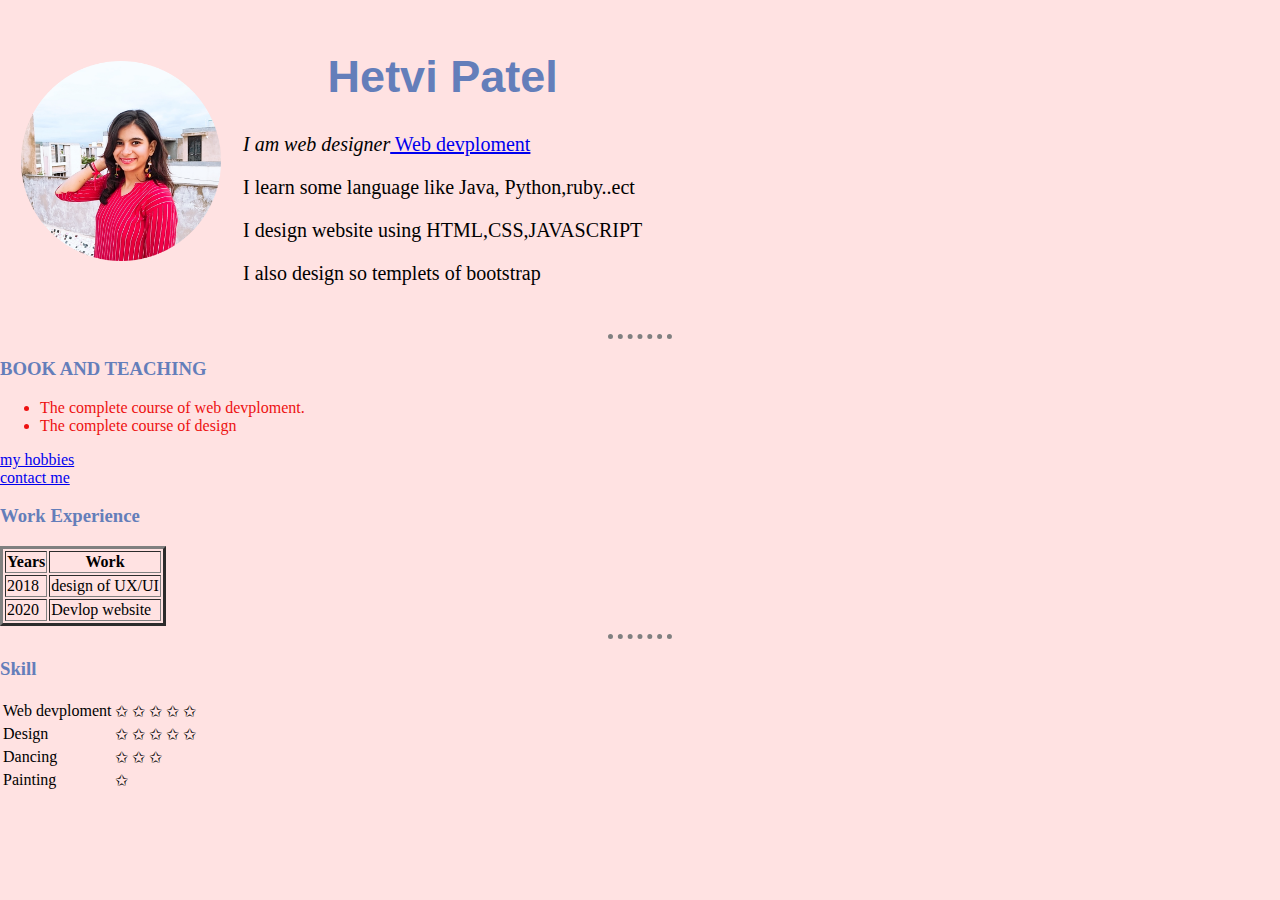
==== index.html @ 43c9e1fd "Add initial HP website files" ====
<!DOCTYPE html>
<html lang="en">
<head>
    <meta charset="UTF-8">
    <title>my personal website</title>
    <link rel="stylesheet" href="style.css">
</head>
<body style="background-color:#ffe2e2;">
  <table cellspacing="20">
      <tr>
          <td><img src="circle-cropped%20(1).png" alt="" width="200"> </td>
          <td><h1> Hetvi Patel</h1>
        <p> <em> I am web designer</em><a href="#"> Web devploment</a></p>
        <p>I learn some language like Java, Python,ruby..ect </p>
        <p> I design website using HTML,CSS,JAVASCRIPT </p>
        <p> I also design so templets of bootstrap</p> </td>
      </tr> 
  </table>
    <hr>
 
 <h3> BOOK AND TEACHING </h3>
  <ul>
      <li> The complete course of web devploment.</li>
      <li> The complete course of design </li>
  </ul>
  <a href="hobbies.html"> my hobbies</a>
  <br>
   <a href="contact.html"> contact me</a>
   <h3> Work Experience </h3>
   <table border="3">
           <tr>
               <th> Years </th>
               <th> Work </th>
           </tr>
             <tr>
                 <td> 2018 </td>
                 <td> design of UX/UI </td>
             </tr>
             <tr>
                 <td> 2020 </td>
                 <td> Devlop website </td>
             </tr>  
       </table>
  <hr>
       <h3> Skill</h3>
       <table cellspancing="10">
           <tr>
               <td> Web devploment </td>
               <td> ✩ ✩ ✩ ✩ ✩ </td>
           </tr>
           <tr> 
                 <td> Design </td>
                 <td> ✩ ✩ ✩ ✩ ✩</td>       
           </tr>
            <tr>
               <td> Dancing </td>
               <td> ✩ ✩ ✩  </td>
           </tr>
           <tr> 
                 <td> Painting </td>
                 <td> ✩ </td>       
          </tr>
       </table>
      
</body>
</html>
---- style.css ----
body
{
    padding: 0;
    margin: 0;
}
h1
{
    text-align: center;
    font-family: sans-serif;
    color:#647eba;
    font-size: 45px;
}
p
{
    font-family: cursive;
    font-size:20px;
}
h3
{
    font-family:cursive;
     color:#647eba;
}
ul
{
    text-decoration: inherit;
    color:#ed1111;
}
hr
{
    border-style: none;
    border-top-style: dotted;
    border-color: grey;
    border-width: 5px;
    width: 5%;
}
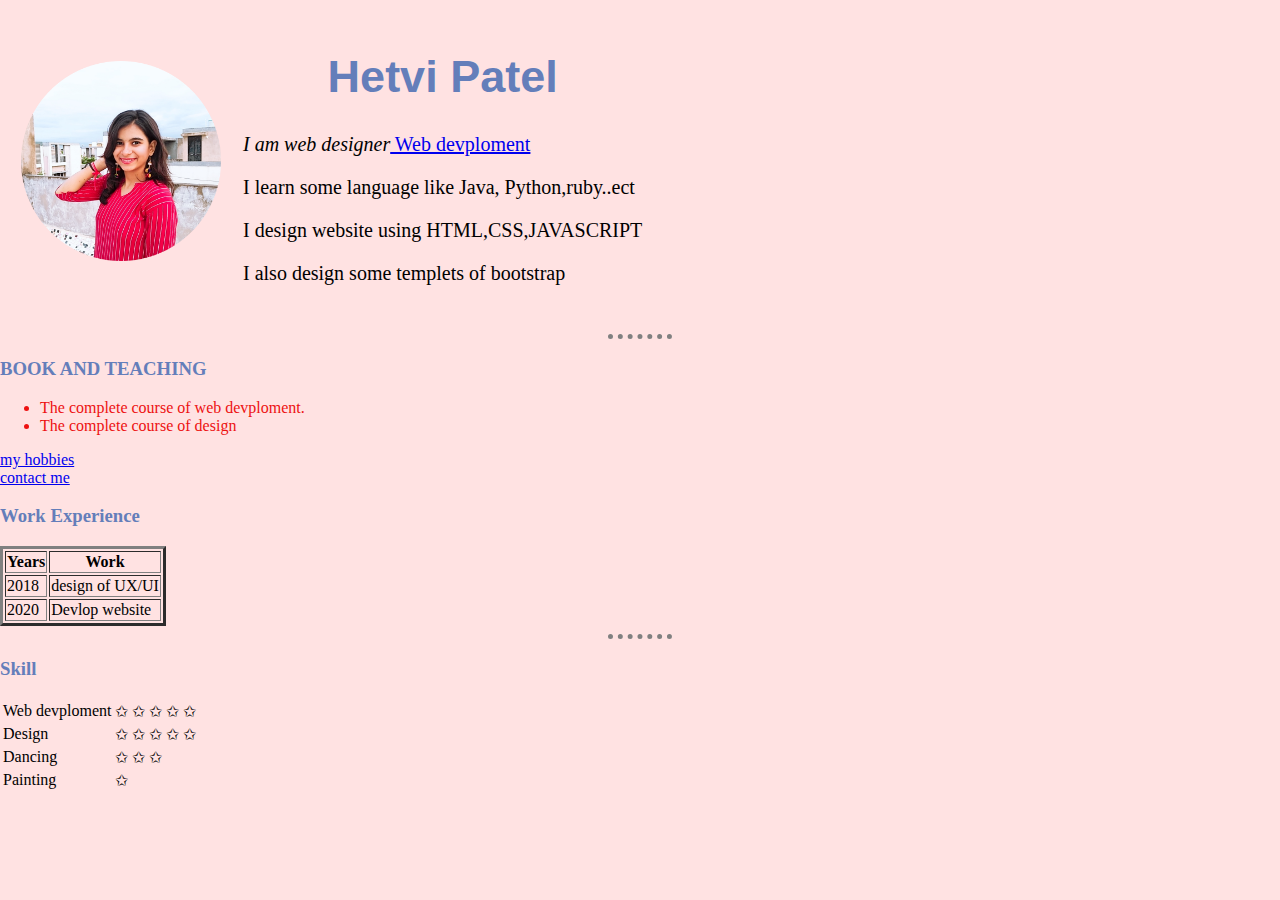
==== commit f8332e59: "Update index.html" ====
--- a/index.html
+++ b/index.html
@@ -13,7 +13,7 @@
         <p> <em> I am web designer</em><a href="#"> Web devploment</a></p>
         <p>I learn some language like Java, Python,ruby..ect </p>
         <p> I design website using HTML,CSS,JAVASCRIPT </p>
-        <p> I also design so templets of bootstrap</p> </td>
+        <p> I also design some templets of bootstrap</p> </td>
       </tr> 
   </table>
     <hr>
@@ -63,4 +63,4 @@
        </table>
       
 </body>
-</html>+</html>
